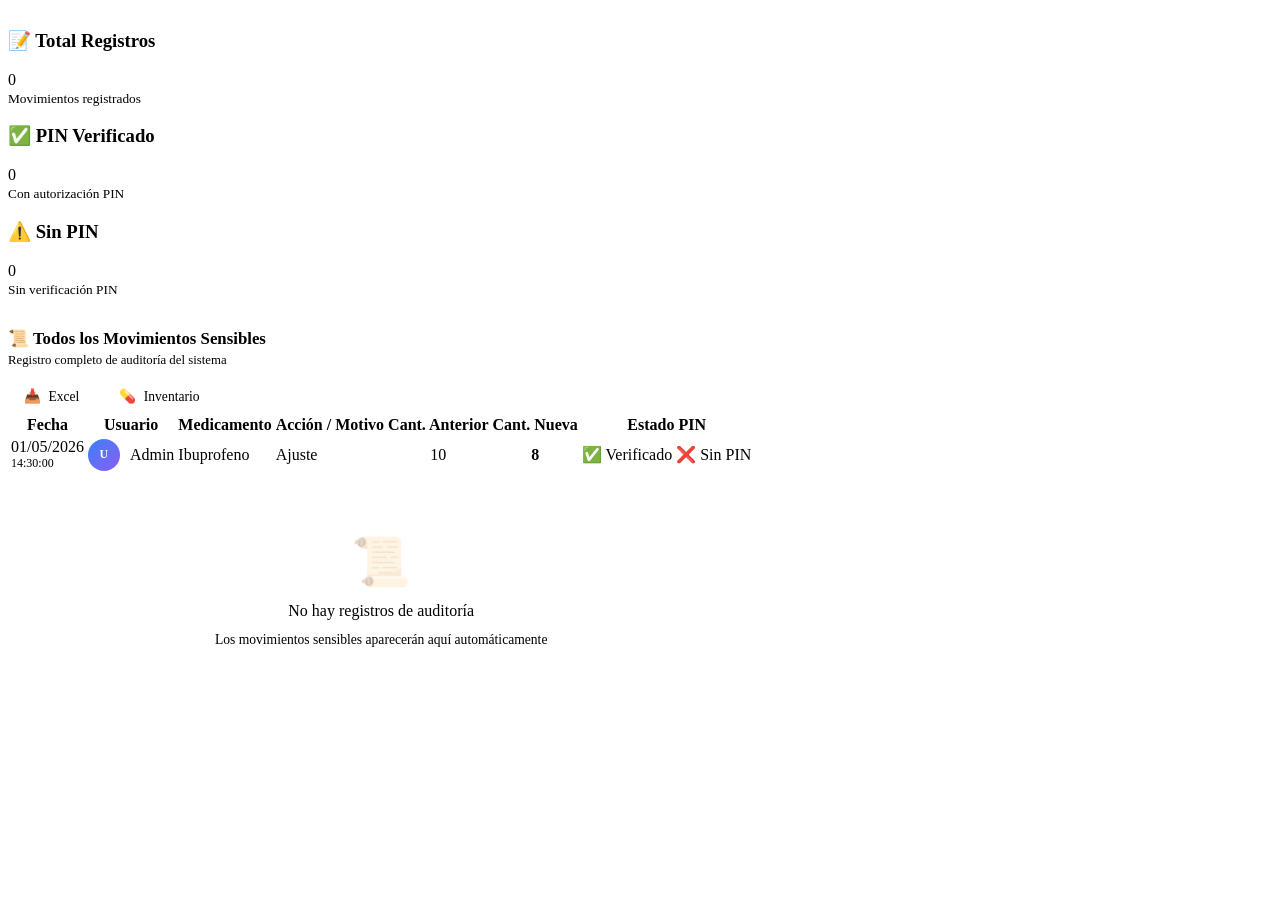
==== src/main/resources/templates/auditoria.html @ 226ab947 "feat: rediseno premium de UI y correccion de exportaciones Excel" ====
<!DOCTYPE html>
<html xmlns:th="http://www.thymeleaf.org">
<head th:replace="~{layout/main :: head('Auditoría - HGS')}"></head>
<body>

    <aside th:replace="~{layout/main :: sidebar('auditoria')}"></aside>

    <main class="main-content">
        <header th:replace="~{layout/main :: header('Registro de Auditoría')}"></header>

        <div style="margin-top: 30px;">
            <!-- Stats Cards -->
            <div class="stats-grid" style="grid-template-columns: repeat(auto-fit, minmax(220px, 1fr)); margin-bottom: 30px;">
                <div class="stat-card">
                    <h3>📝 Total Registros</h3>
                    <div class="value" th:text="${#lists.size(auditorias)}">0</div>
                    <small>Movimientos registrados</small>
                </div>
                <div class="stat-card success">
                    <h3>✅ PIN Verificado</h3>
                    <div class="value" th:text="${#lists.size(auditorias.?[pinVerificado != null && pinVerificado])}">0</div>
                    <small>Con autorización PIN</small>
                </div>
                <div class="stat-card danger">
                    <h3>⚠️ Sin PIN</h3>
                    <div class="value" th:text="${#lists.size(auditorias.?[pinVerificado == null || !pinVerificado])}">0</div>
                    <small>Sin verificación PIN</small>
                </div>
            </div>

            <!-- Table -->
            <div class="table-container">
                <div class="table-header">
                    <div>
                        <span style="font-weight: 600; font-size: 1.05rem;">📜 Todos los Movimientos Sensibles</span>
                        <p style="font-size: 0.8rem; color: var(--text-secondary); margin-top: 4px;">Registro completo de auditoría del sistema</p>
                    </div>
                    <div style="display: flex; gap: 8px;">
                        <a th:href="@{/export/auditoria}" class="btn btn-secondary" style="padding: 8px 16px; font-size: 0.85rem; border-radius: 8px; transition: all 0.2s; text-decoration: none;">
                            <span style="margin-right: 4px;">📥</span> Excel
                        </a>
                        <a th:href="@{/export/pdf}" class="btn btn-secondary" style="padding: 8px 16px; font-size: 0.85rem; border-radius: 8px; transition: all 0.2s; text-decoration: none;">
                            <span style="margin-right: 4px;">💊</span> Inventario
                        </a>
                    </div>
                </div>
                <div style="overflow-x: auto;">
                    <table>
                        <thead>
                            <tr>
                                <th>Fecha</th>
                                <th>Usuario</th>
                                <th>Medicamento</th>
                                <th>Acción / Motivo</th>
                                <th style="text-align: center;">Cant. Anterior</th>
                                <th style="text-align: center;">Cant. Nueva</th>
                                <th style="text-align: center;">Estado PIN</th>
                            </tr>
                        </thead>
                        <tbody>
                            <tr th:each="audit : ${auditorias}">
                                <td>
                                    <div style="display: flex; flex-direction: column;">
                                        <span style="font-weight: 500;" th:text="${#temporals.format(audit.fecha, 'dd/MM/yyyy')}">01/05/2026</span>
                                        <span style="font-size: 0.75rem; color: var(--text-secondary);" th:text="${#temporals.format(audit.fecha, 'HH:mm:ss')}">14:30:00</span>
                                    </div>
                                </td>
                                <td>
                                    <div style="display: flex; align-items: center; gap: 10px;">
                                        <div style="width: 32px; height: 32px; background: linear-gradient(135deg, #3b82f6, #8b5cf6); border-radius: 50%; font-size: 0.75rem; display: flex; align-items: center; justify-content: center; color: white; font-weight: 600;" th:text="${#strings.substring(audit.usuario, 0, 1).toUpperCase()}">U</div>
                                        <span style="font-weight: 500;" th:text="${audit.usuario}">Admin</span>
                                    </div>
                                </td>
                                <td>
                                    <span style="font-weight: 500;" th:text="${audit.medicamentoNombre}">Ibuprofeno</span>
                                </td>
                                <td>
                                    <span th:text="${audit.accion}" class="badge"
                                          th:classappend="${audit.pinVerificado != null && audit.pinVerificado} ? 'badge-success' : 'badge-warning'">Ajuste</span>
                                </td>
                                <td style="text-align: center;">
                                    <span style="font-weight: 500; color: var(--text-secondary);" th:text="${audit.cantidadAnterior != null ? audit.cantidadAnterior : '-'}">10</span>
                                </td>
                                <td style="text-align: center;">
                                    <span style="font-weight: 600;" th:text="${audit.cantidadNueva != null ? audit.cantidadNueva : '-'}">8</span>
                                </td>
                                <td style="text-align: center;">
                                    <span th:if="${audit.pinVerificado != null && audit.pinVerificado}" class="badge badge-success">✅ Verificado</span>
                                    <span th:if="${audit.pinVerificado == null || !audit.pinVerificado}" class="badge badge-danger">❌ Sin PIN</span>
                                </td>
                            </tr>
                            <tr th:if="${#lists.isEmpty(auditorias)}">
                                <td colspan="7" style="text-align: center; padding: 60px 20px;">
                                    <div style="display: flex; flex-direction: column; align-items: center; gap: 12px;">
                                        <span style="font-size: 3rem; opacity: 0.3;">📜</span>
                                        <span style="font-size: 1rem; font-weight: 500; color: var(--text-secondary);">No hay registros de auditoría</span>
                                        <span style="font-size: 0.85rem; color: var(--text-secondary);">Los movimientos sensibles aparecerán aquí automáticamente</span>
                                    </div>
                                </td>
                            </tr>
                        </tbody>
                    </table>
                </div>
            </div>
        </div>
    </main>

</body>
</html>
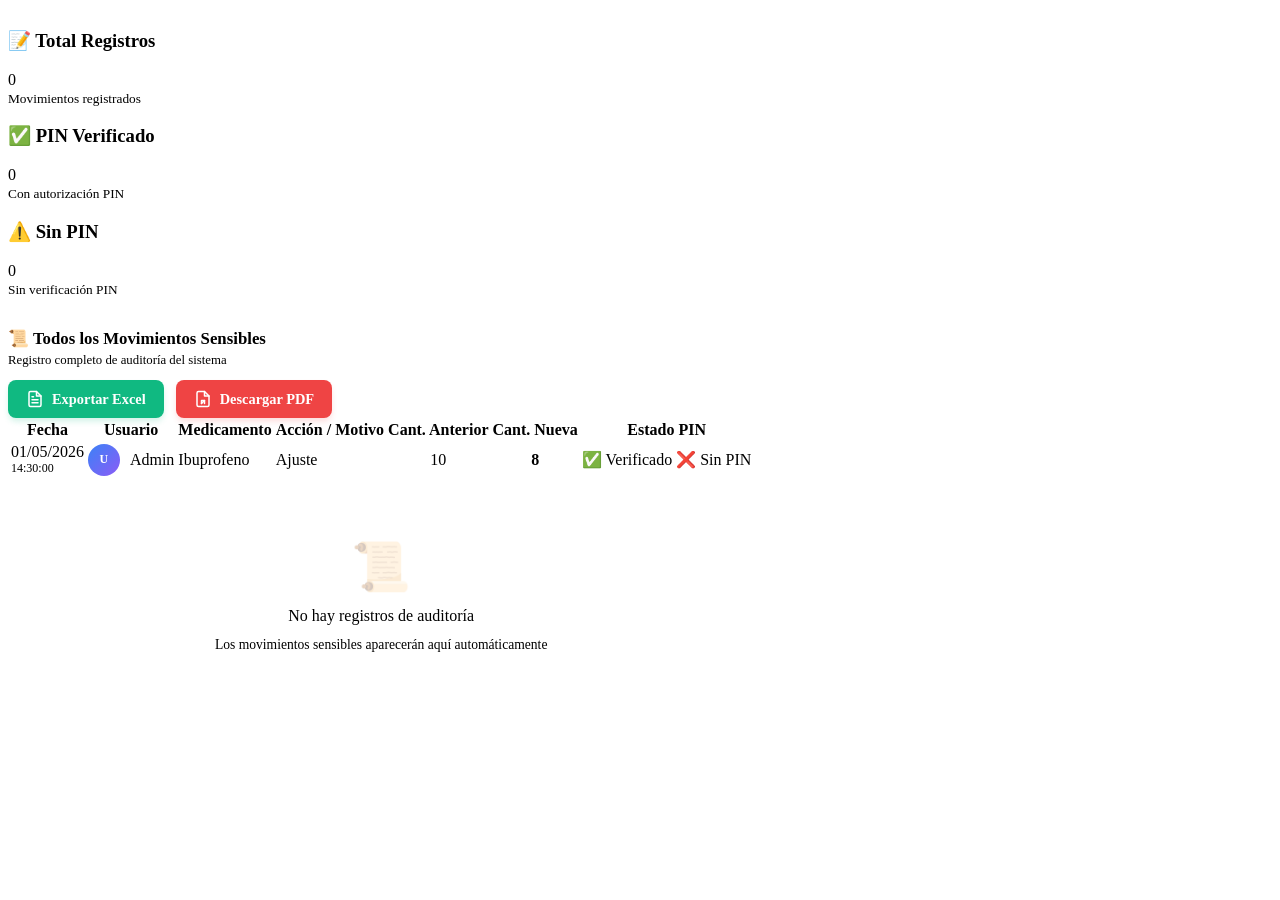
==== commit edc6b570: "feat: UI improvements and reorder sidebar" ====
--- a/src/main/resources/templates/auditoria.html
+++ b/src/main/resources/templates/auditoria.html
@@ -35,12 +35,14 @@
                         <span style="font-weight: 600; font-size: 1.05rem;">📜 Todos los Movimientos Sensibles</span>
                         <p style="font-size: 0.8rem; color: var(--text-secondary); margin-top: 4px;">Registro completo de auditoría del sistema</p>
                     </div>
-                    <div style="display: flex; gap: 8px;">
-                        <a th:href="@{/export/auditoria}" class="btn btn-secondary" style="padding: 8px 16px; font-size: 0.85rem; border-radius: 8px; transition: all 0.2s; text-decoration: none;">
-                            <span style="margin-right: 4px;">📥</span> Excel
+                    <div style="display: flex; gap: 12px;">
+                        <a th:href="@{/export/auditoria}" style="display: inline-flex; align-items: center; gap: 8px; padding: 10px 18px; font-size: 0.9rem; font-weight: 600; color: white; background: #10b981; border-radius: 8px; text-decoration: none; box-shadow: 0 4px 6px -1px rgba(16, 185, 129, 0.2); transition: all 0.2s;" onmouseover="this.style.transform='translateY(-2px)'; this.style.boxShadow='0 10px 15px -3px rgba(16, 185, 129, 0.3)';" onmouseout="this.style.transform='none'; this.style.boxShadow='0 4px 6px -1px rgba(16, 185, 129, 0.2)';">
+                            <svg xmlns="http://www.w3.org/2000/svg" width="18" height="18" viewBox="0 0 24 24" fill="none" stroke="currentColor" stroke-width="2" stroke-linecap="round" stroke-linejoin="round"><path d="M14 2H6a2 2 0 0 0-2 2v16a2 2 0 0 0 2 2h12a2 2 0 0 0 2-2V8z"/><polyline points="14 2 14 8 20 8"/><line x1="8" y1="13" x2="16" y2="13"/><line x1="8" y1="17" x2="16" y2="17"/><polyline points="10 9 9 9 8 9"/></svg>
+                            Exportar Excel
                         </a>
-                        <a th:href="@{/export/pdf}" class="btn btn-secondary" style="padding: 8px 16px; font-size: 0.85rem; border-radius: 8px; transition: all 0.2s; text-decoration: none;">
-                            <span style="margin-right: 4px;">💊</span> Inventario
+                        <a th:href="@{/export/pdf}" style="display: inline-flex; align-items: center; gap: 8px; padding: 10px 18px; font-size: 0.9rem; font-weight: 600; color: white; background: #ef4444; border-radius: 8px; text-decoration: none; box-shadow: 0 4px 6px -1px rgba(239, 68, 68, 0.2); transition: all 0.2s;" onmouseover="this.style.transform='translateY(-2px)'; this.style.boxShadow='0 10px 15px -3px rgba(239, 68, 68, 0.3)';" onmouseout="this.style.transform='none'; this.style.boxShadow='0 4px 6px -1px rgba(239, 68, 68, 0.2)';">
+                            <svg xmlns="http://www.w3.org/2000/svg" width="18" height="18" viewBox="0 0 24 24" fill="none" stroke="currentColor" stroke-width="2" stroke-linecap="round" stroke-linejoin="round"><path d="M14 2H6a2 2 0 0 0-2 2v16a2 2 0 0 0 2 2h12a2 2 0 0 0 2-2V8z"/><polyline points="14 2 14 8 20 8"/><path d="M10 18v-4h4v4"/><path d="M14 14l-4 4"/></svg>
+                            Descargar PDF
                         </a>
                     </div>
                 </div>
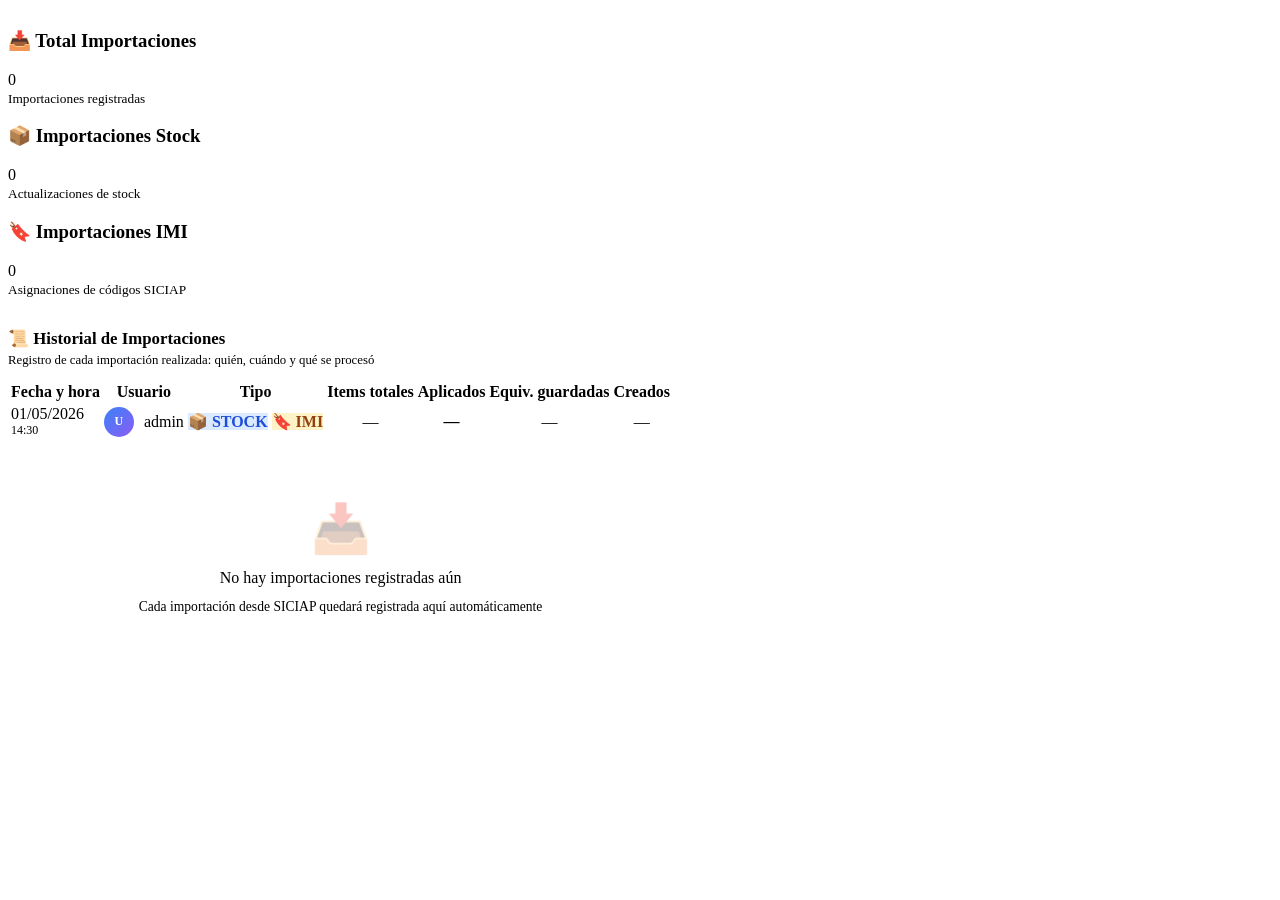
==== commit f0720cc5: "Implementar funcionalidad de importación SICIAP con pasos de previsualización y confirmación Se agre" ====
--- a/src/main/resources/templates/auditoria.html
+++ b/src/main/resources/templates/auditoria.html
@@ -1,102 +1,88 @@
 <!DOCTYPE html>
-<html xmlns:th="http://www.thymeleaf.org">
+<html xmlns:th="http://www.thymeleaf.org" lang="es">
 <head th:replace="~{layout/main :: head('Auditoría - HGS')}"></head>
 <body>
 
     <aside th:replace="~{layout/main :: sidebar('auditoria')}"></aside>
 
     <main class="main-content">
-        <header th:replace="~{layout/main :: header('Registro de Auditoría')}"></header>
+        <header th:replace="~{layout/main :: header('Auditoría de Importaciones')}"></header>
 
         <div style="margin-top: 30px;">
+
             <!-- Stats Cards -->
             <div class="stats-grid" style="grid-template-columns: repeat(auto-fit, minmax(220px, 1fr)); margin-bottom: 30px;">
                 <div class="stat-card">
-                    <h3>📝 Total Registros</h3>
-                    <div class="value" th:text="${#lists.size(auditorias)}">0</div>
-                    <small>Movimientos registrados</small>
+                    <h3>📥 Total Importaciones</h3>
+                    <div class="value" th:text="${#lists.size(importaciones)}">0</div>
+                    <small>Importaciones registradas</small>
                 </div>
                 <div class="stat-card success">
-                    <h3>✅ PIN Verificado</h3>
-                    <div class="value" th:text="${#lists.size(auditorias.?[pinVerificado != null && pinVerificado])}">0</div>
-                    <small>Con autorización PIN</small>
+                    <h3>📦 Importaciones Stock</h3>
+                    <div class="value" th:text="${#lists.size(importaciones.?[tipo == 'STOCK'])}">0</div>
+                    <small>Actualizaciones de stock</small>
                 </div>
-                <div class="stat-card danger">
-                    <h3>⚠️ Sin PIN</h3>
-                    <div class="value" th:text="${#lists.size(auditorias.?[pinVerificado == null || !pinVerificado])}">0</div>
-                    <small>Sin verificación PIN</small>
+                <div class="stat-card warning">
+                    <h3>🔖 Importaciones IMI</h3>
+                    <div class="value" th:text="${#lists.size(importaciones.?[tipo == 'IMI'])}">0</div>
+                    <small>Asignaciones de códigos SICIAP</small>
                 </div>
             </div>
 
-            <!-- Table -->
+            <!-- Tabla -->
             <div class="table-container">
                 <div class="table-header">
                     <div>
-                        <span style="font-weight: 600; font-size: 1.05rem;">📜 Todos los Movimientos Sensibles</span>
-                        <p style="font-size: 0.8rem; color: var(--text-secondary); margin-top: 4px;">Registro completo de auditoría del sistema</p>
-                    </div>
-                    <div style="display: flex; gap: 12px;">
-                        <a th:href="@{/export/auditoria}" style="display: inline-flex; align-items: center; gap: 8px; padding: 10px 18px; font-size: 0.9rem; font-weight: 600; color: white; background: #10b981; border-radius: 8px; text-decoration: none; box-shadow: 0 4px 6px -1px rgba(16, 185, 129, 0.2); transition: all 0.2s;" onmouseover="this.style.transform='translateY(-2px)'; this.style.boxShadow='0 10px 15px -3px rgba(16, 185, 129, 0.3)';" onmouseout="this.style.transform='none'; this.style.boxShadow='0 4px 6px -1px rgba(16, 185, 129, 0.2)';">
-                            <svg xmlns="http://www.w3.org/2000/svg" width="18" height="18" viewBox="0 0 24 24" fill="none" stroke="currentColor" stroke-width="2" stroke-linecap="round" stroke-linejoin="round"><path d="M14 2H6a2 2 0 0 0-2 2v16a2 2 0 0 0 2 2h12a2 2 0 0 0 2-2V8z"/><polyline points="14 2 14 8 20 8"/><line x1="8" y1="13" x2="16" y2="13"/><line x1="8" y1="17" x2="16" y2="17"/><polyline points="10 9 9 9 8 9"/></svg>
-                            Exportar Excel
-                        </a>
-                        <a th:href="@{/export/pdf}" style="display: inline-flex; align-items: center; gap: 8px; padding: 10px 18px; font-size: 0.9rem; font-weight: 600; color: white; background: #ef4444; border-radius: 8px; text-decoration: none; box-shadow: 0 4px 6px -1px rgba(239, 68, 68, 0.2); transition: all 0.2s;" onmouseover="this.style.transform='translateY(-2px)'; this.style.boxShadow='0 10px 15px -3px rgba(239, 68, 68, 0.3)';" onmouseout="this.style.transform='none'; this.style.boxShadow='0 4px 6px -1px rgba(239, 68, 68, 0.2)';">
-                            <svg xmlns="http://www.w3.org/2000/svg" width="18" height="18" viewBox="0 0 24 24" fill="none" stroke="currentColor" stroke-width="2" stroke-linecap="round" stroke-linejoin="round"><path d="M14 2H6a2 2 0 0 0-2 2v16a2 2 0 0 0 2 2h12a2 2 0 0 0 2-2V8z"/><polyline points="14 2 14 8 20 8"/><path d="M10 18v-4h4v4"/><path d="M14 14l-4 4"/></svg>
-                            Descargar PDF
-                        </a>
+                        <span style="font-weight: 600; font-size: 1.05rem;">📜 Historial de Importaciones</span>
+                        <p style="font-size: 0.8rem; color: var(--text-secondary); margin-top: 4px;">Registro de cada importación realizada: quién, cuándo y qué se procesó</p>
                     </div>
                 </div>
                 <div style="overflow-x: auto;">
                     <table>
                         <thead>
                             <tr>
-                                <th>Fecha</th>
+                                <th>Fecha y hora</th>
                                 <th>Usuario</th>
-                                <th>Medicamento</th>
-                                <th>Acción / Motivo</th>
-                                <th style="text-align: center;">Cant. Anterior</th>
-                                <th style="text-align: center;">Cant. Nueva</th>
-                                <th style="text-align: center;">Estado PIN</th>
+                                <th style="text-align: center;">Tipo</th>
+                                <th style="text-align: center;">Items totales</th>
+                                <th style="text-align: center;">Aplicados</th>
+                                <th style="text-align: center;">Equiv. guardadas</th>
+                                <th style="text-align: center;">Creados</th>
                             </tr>
                         </thead>
                         <tbody>
-                            <tr th:each="audit : ${auditorias}">
+                            <tr th:each="imp : ${importaciones}">
                                 <td>
                                     <div style="display: flex; flex-direction: column;">
-                                        <span style="font-weight: 500;" th:text="${#temporals.format(audit.fecha, 'dd/MM/yyyy')}">01/05/2026</span>
-                                        <span style="font-size: 0.75rem; color: var(--text-secondary);" th:text="${#temporals.format(audit.fecha, 'HH:mm:ss')}">14:30:00</span>
+                                        <span style="font-weight: 500;" th:text="${#temporals.format(imp.fecha, 'dd/MM/yyyy')}">01/05/2026</span>
+                                        <span style="font-size: 0.75rem; color: var(--text-secondary);" th:text="${#temporals.format(imp.fecha, 'HH:mm')}">14:30</span>
                                     </div>
                                 </td>
                                 <td>
                                     <div style="display: flex; align-items: center; gap: 10px;">
-                                        <div style="width: 32px; height: 32px; background: linear-gradient(135deg, #3b82f6, #8b5cf6); border-radius: 50%; font-size: 0.75rem; display: flex; align-items: center; justify-content: center; color: white; font-weight: 600;" th:text="${#strings.substring(audit.usuario, 0, 1).toUpperCase()}">U</div>
-                                        <span style="font-weight: 500;" th:text="${audit.usuario}">Admin</span>
+                                        <div style="width: 30px; height: 30px; background: linear-gradient(135deg, #3b82f6, #8b5cf6); border-radius: 50%; font-size: 0.75rem; display: flex; align-items: center; justify-content: center; color: white; font-weight: 600;"
+                                             th:text="${#strings.substring(imp.usuario, 0, 1).toUpperCase()}">U</div>
+                                        <span style="font-weight: 500;" th:text="${imp.usuario}">admin</span>
                                     </div>
                                 </td>
-                                <td>
-                                    <span style="font-weight: 500;" th:text="${audit.medicamentoNombre}">Ibuprofeno</span>
+                                <td style="text-align: center;">
+                                    <span th:if="${imp.tipo == 'STOCK'}"
+                                          class="badge" style="background:#dbeafe; color:#1d4ed8; font-weight:600;">📦 STOCK</span>
+                                    <span th:if="${imp.tipo == 'IMI'}"
+                                          class="badge" style="background:#fef3c7; color:#92400e; font-weight:600;">🔖 IMI</span>
                                 </td>
-                                <td>
-                                    <span th:text="${audit.accion}" class="badge"
-                                          th:classappend="${audit.pinVerificado != null && audit.pinVerificado} ? 'badge-success' : 'badge-warning'">Ajuste</span>
-                                </td>
-                                <td style="text-align: center;">
-                                    <span style="font-weight: 500; color: var(--text-secondary);" th:text="${audit.cantidadAnterior != null ? audit.cantidadAnterior : '-'}">10</span>
-                                </td>
-                                <td style="text-align: center;">
-                                    <span style="font-weight: 600;" th:text="${audit.cantidadNueva != null ? audit.cantidadNueva : '-'}">8</span>
-                                </td>
-                                <td style="text-align: center;">
-                                    <span th:if="${audit.pinVerificado != null && audit.pinVerificado}" class="badge badge-success">✅ Verificado</span>
-                                    <span th:if="${audit.pinVerificado == null || !audit.pinVerificado}" class="badge badge-danger">❌ Sin PIN</span>
-                                </td>
+                                <td style="text-align: center; color: var(--text-secondary);" th:text="${imp.totalItems != null ? imp.totalItems : '—'}">—</td>
+                                <td style="text-align: center; font-weight: 600;" th:text="${imp.aplicados != null ? imp.aplicados : '—'}">—</td>
+                                <td style="text-align: center; color: var(--text-secondary);" th:text="${imp.equivalenciasGuardadas != null ? imp.equivalenciasGuardadas : '—'}">—</td>
+                                <td style="text-align: center;"
+                                    th:text="${imp.medicamentosCreados != null and imp.medicamentosCreados > 0 ? imp.medicamentosCreados : '—'}">—</td>
                             </tr>
-                            <tr th:if="${#lists.isEmpty(auditorias)}">
+                            <tr th:if="${#lists.isEmpty(importaciones)}">
                                 <td colspan="7" style="text-align: center; padding: 60px 20px;">
                                     <div style="display: flex; flex-direction: column; align-items: center; gap: 12px;">
-                                        <span style="font-size: 3rem; opacity: 0.3;">📜</span>
-                                        <span style="font-size: 1rem; font-weight: 500; color: var(--text-secondary);">No hay registros de auditoría</span>
-                                        <span style="font-size: 0.85rem; color: var(--text-secondary);">Los movimientos sensibles aparecerán aquí automáticamente</span>
+                                        <span style="font-size: 3rem; opacity: 0.3;">📥</span>
+                                        <span style="font-size: 1rem; font-weight: 500; color: var(--text-secondary);">No hay importaciones registradas aún</span>
+                                        <span style="font-size: 0.85rem; color: var(--text-secondary);">Cada importación desde SICIAP quedará registrada aquí automáticamente</span>
                                     </div>
                                 </td>
                             </tr>
